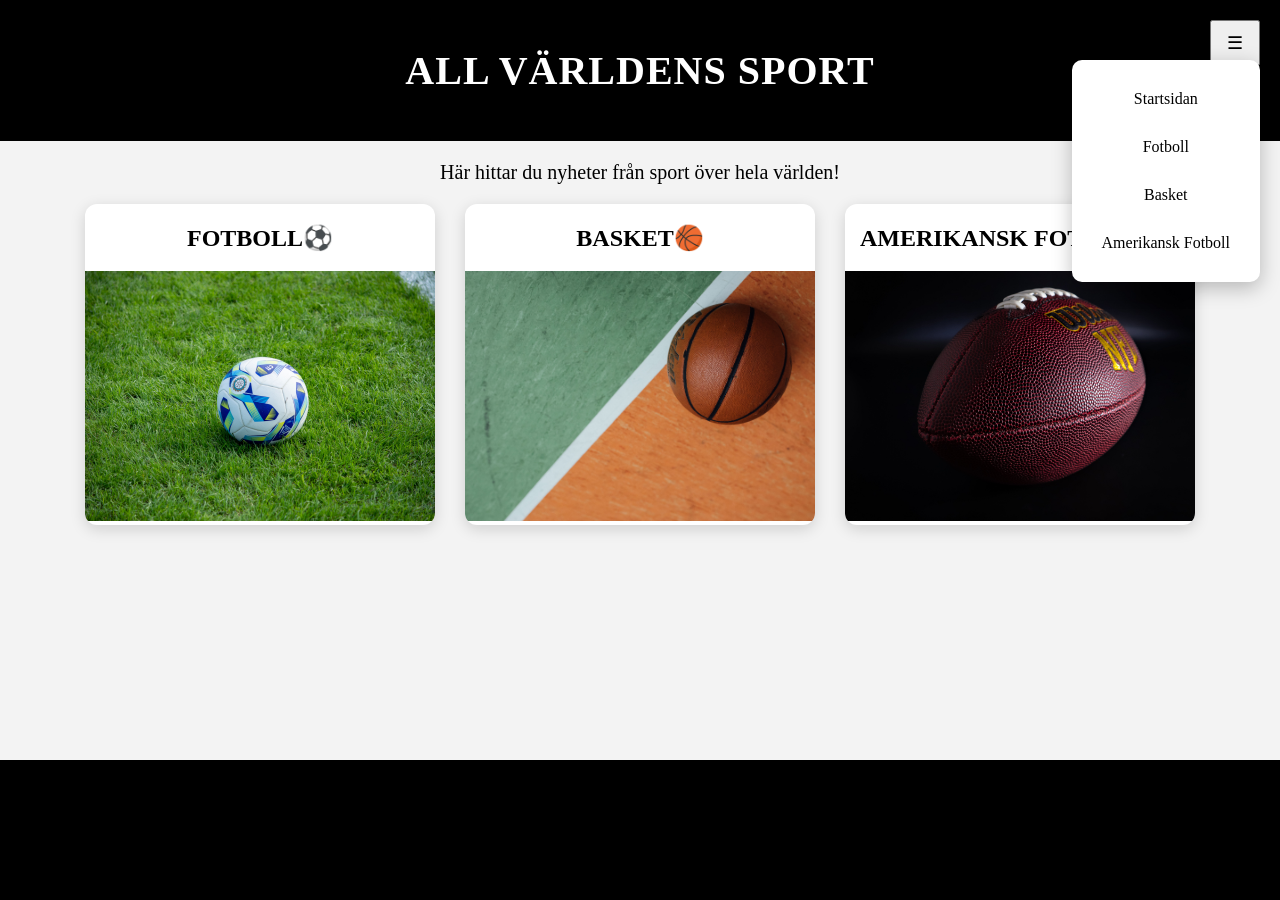
==== index.html @ 0c7a7662 "lade in index" ====
<!DOCTYPE html>
<html lang="sv">

<head>
    <meta charset="UTF-8">
    <meta name="viewport" content="width=device-width, initial-scale=1.0">
    <title>Allvarldenssport.se</title>
    <link rel="stylesheet" href="Style/Style.css">
    <link rel="icon" href="Icon.jpg" >
</head>

<body class="index">

<button id="menuBtn">☰</button>

<nav id="menu">
    <a href="index.html">Startsidan</a>
    <a href="Fotboll⚽️.html">Fotboll</a>
    <a href="Basket🏀.html">Basket</a>
    <a href="Amerikansk Fotboll🏈.html">Amerikansk Fotboll</a>
</nav>

    <div class="banner">
        <h1>ALL VÄRLDENS SPORT</h1>
    </div>

    <p class="intro">
        Här hittar du nyheter från sport över hela världen!
    </p>

    <div class="sporter">

        <div class="sportkort">
            <a href="Fotboll⚽️.html">
                <h2>FOTBOLL⚽️</h2>
                <img src="Fotboll.jpeg" alt="Fotboll">
            </a>
        </div>

        <div class="sportkort">
            <a href="Basket🏀.html">
                <h2>BASKET🏀</h2>
                <img src="Basketboll.jpeg" alt="Basket">
            </a>
        </div>

        <div class="sportkort">
            <a href="Amerikansk Fotboll🏈.html">
                <h2>AMERIKANSK FOTBOLL🏈</h2>
                <img src="American Football.jpeg" alt="Amerikansk Fotboll">
            </a>
        </div>

    </div>

    <footer class="footer">


</footer>

<script src="myscript.js"></script>

</body>

</html>
---- Style/Style.css ----
/* Gemensamt */

body {
    margin: 0;
}

/* Kanten runt allt*/

nav {
    text-align: center;
}

/* Centrerar texten*/

img {
    width: 100%;
    max-height: 500px;
    object-fit: cover;
}

/* Width är så bilden fyller hela området, max height är maximala höjden bilden får ha, object fit så bilden fyller området och delar av bilden kan försvinna*/

h1,
h2,
h3 {
    font-family: "Times New Roman", Times, serif;
    font-weight: 700;
}

/* Startsida*/

body.index {
    background: #f3f3f3;
    min-height: 100vh;
    display: flex;
    flex-direction: column;
}

/* 100 = är att sidan fyller hela fönsret, flex fixade footern så det blev mellanrum under sportkorten*/


.index .banner {
    background: black;
    color: white;
    text-align: center;
    padding: 20px;
}

/*Padding gör bannern tjockare*/

.index .banner h1 {
    font-size: 40px;
    letter-spacing: 1px;
}

/*intro är introtexten*/
.intro {
    text-align: center;
    font-size: 20px;
    margin: 20px;
}

.sporter {
    display: flex;
    justify-content: center;
    gap: 30px;
    flex-wrap: wrap;
}

/* display flex gör att korten är bredvid varandra, wrap e om skärmen e för smal flyttar korten ned*/

.sportkort {
    width: 350px;
    background: white;
    border-radius: 12px;
    overflow: hidden;
    box-shadow: 0 4px 15px rgba(0, 0, 0, 0.15);
}

/* border radius är rundade hörnen, overflow hidden är så bilden inte hamnar utanför boxen,box shadow är skuggan runt korten*/

.sportkort img {
    height: 250px;
    object-fit: cover;
}

.sportkort h2 {
    text-align: center;
}

.sportkort a {
    text-decoration: none;
    color: black;
}

/* tar bort strecket under länken och gör färgen svart*/

.sportkort:hover {
    transform: translateY(-5px);
    transition: 0.3s;
}

/* translate gör att kortet hoppar upp 5 pixlar när man håller över, transition gör att kortet glider upp o inte hoppar*/

.footer {
    background: black;
    padding: 70px;
    margin-top: auto;
}

/*Margin top auto skickar ner den till botten av sidan*/

/* Den gemensamma artikel layouten*/

.artikel {
    max-width: 1000px;
    margin: 20px auto;
    background: white;
    border-radius: 12px;
    box-shadow: 0 4px 15px rgba(0, 0, 0, 0.15);
    overflow: hidden;
}

.artikel h2 {
    text-align: center;
    padding: 20px;
    margin: 0;
}

.artikel img {
    height: 450px;
    object-fit: cover;
}

.artikeltext {
    padding: 25px;
    line-height: 1.7;
}

/* Gemensamma tillbakaknappen */

.back-btn {
    display: inline-block;
    margin: 20px;
    padding: 10px 20px;
    text-decoration: none;
    border-radius: 8px;
    font-weight: bold;
}

.back-btn:hover {
    opacity: 0.85;
}

/* Fotboll */

body.fotboll {
    background: #fff8dc;
    font-family: Arial, sans-serif;
}

body.fotboll .banner {
    background: #fecb00;
    text-align: center;
    padding: 15px;
}

body.fotboll .banner h1 {
    color: #005293;
    font-size: 55px;
    letter-spacing: 2px;
    margin: 20px 0;
}

body.fotboll .back-btn {
    background: #fecb00;
    color: #005293;
    border: 2px solid #005293;
}

body.fotboll #menu {
    background: #fecb00;
}

body.fotboll #menuBtn {
    background: #fecb00;
    color: #005293;
}

body.fotboll #menu a:hover {
    color: #005293;
}

/*BASKET*/

body.basket {
    background: #d6e4ff;
}

body.basket header {
    text-align: center;
    padding: 15px;
    background: linear-gradient(90deg, #0f2a75, #1e3a8a);
}

body.basket h1 {
    color: white;
    font-size: 55px;
    letter-spacing: 2px;
}

body.basket .back-btn {
    background: #1e3a8a;
    color: white;
    border: 2px solid white;
}

body.basket #menu {
    background: #1e3a8a;
}

body.basket #menuBtn {
    background: #1e3a8a;
    color: white;
}

body.basket #menu a {
    color: white;
}

body.basket #menu a:hover {
    color: black;
}

/* NFL */

body.nfl {
    background: #f4effa;
}

body.nfl header {
    text-align: center;
    padding: 15px;
    background: linear-gradient(90deg, #4f2683, #6a3dbb);
}

body.nfl h1 {
    color: white;
    font-size: 55px;
    letter-spacing: 2px;
}

body.nfl .back-btn {
    background: #4f2683;
    color: white;
    border: 2px solid white;
}

body.nfl #menu {
    background: #6a3dbb;
}

body.nfl #menuBtn {
    background: #6a3dbb;
    color: white;
}

body.nfl #menu a {
    color: white;
}

body.nfl #menu a:hover {
    color: black;
}

/* Menyknappen */

#menuBtn {
    position: absolute;
    top: 20px;
    right: 20px;
    padding: 10px 15px;
    font-size: 18px;
    cursor: pointer;
}

/* Menyn */

#menu {
    position: absolute;
    top: 60px;
    right: 20px;
    padding: 15px;
    border-radius: 10px;
    background: white;
    box-shadow: 0 6px 20px rgba(0, 0, 0, 0.25);
    overflow: hidden;
}

#menu a {
    display: block;
    padding: 15px;
    text-decoration: none;
    transition: 0.3s;
}

body.index #menu a,
body.fotboll #menu a {
    color: black;
}

#menu a:hover {
    background: #f0f0f0;
    transform: translateX(5px);
}
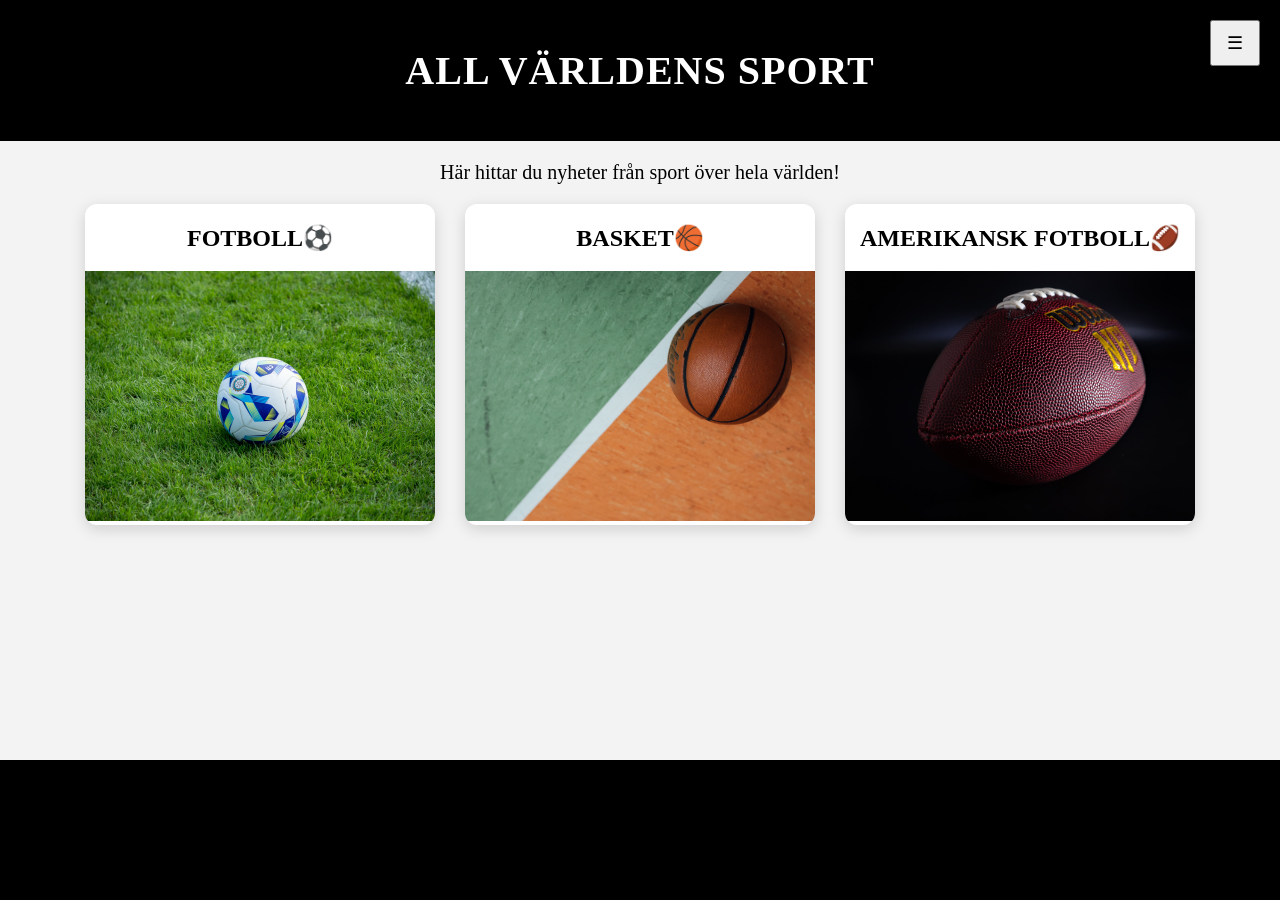
==== commit fb6f3f9a: "ändrade meny" ====
--- a/index.html
+++ b/index.html
@@ -23,6 +23,8 @@
     <div class="banner">
         <h1>ALL VÄRLDENS SPORT</h1>
     </div>
+
+    <main>
 
     <p class="intro">
         Här hittar du nyheter från sport över hela världen!
@@ -53,8 +55,11 @@
 
     </div>
 
+    </main>
+
     <footer class="footer">
-
+ 
+        
 
 </footer>
 
--- a/Style/Style.css
+++ b/Style/Style.css
@@ -107,6 +107,8 @@
     padding: 70px;
     margin-top: auto;
 }
+
+body.footer {color: white;}
 
 /*Margin top auto skickar ner den till botten av sidan*/
 
@@ -121,21 +123,30 @@
     overflow: hidden;
 }
 
+/* Max width, att artikeln aldrig går över 1000 pixlar, 20 = utrymmet över och under artikeln, auto = centrerar, border radius rundar hörnen,*/
+/* Lägger till en skugga bakom rutan. Det gör att artikeln ser ut att ligga ovanpå bakgrunden, overflow hiddden gör att artikeln följer de rundade hörnen*/
+
 .artikel h2 {
     text-align: center;
     padding: 20px;
     margin: 0;
 }
+
+/* padding är luften under rubriken, margin gör liknande tar bort standardmarginaler på websidan*/
 
 .artikel img {
     height: 450px;
     object-fit: cover;
 }
 
+/* height är att alla bilder är lika höga, cover är så den täcker hela rutan*/
+
 .artikeltext {
     padding: 25px;
     line-height: 1.7;
 }
+
+/* padding är luften så den inte går sida till sida, line height är mellanrummet mellan textraderna*/
 
 /* Gemensamma tillbakaknappen */
 
